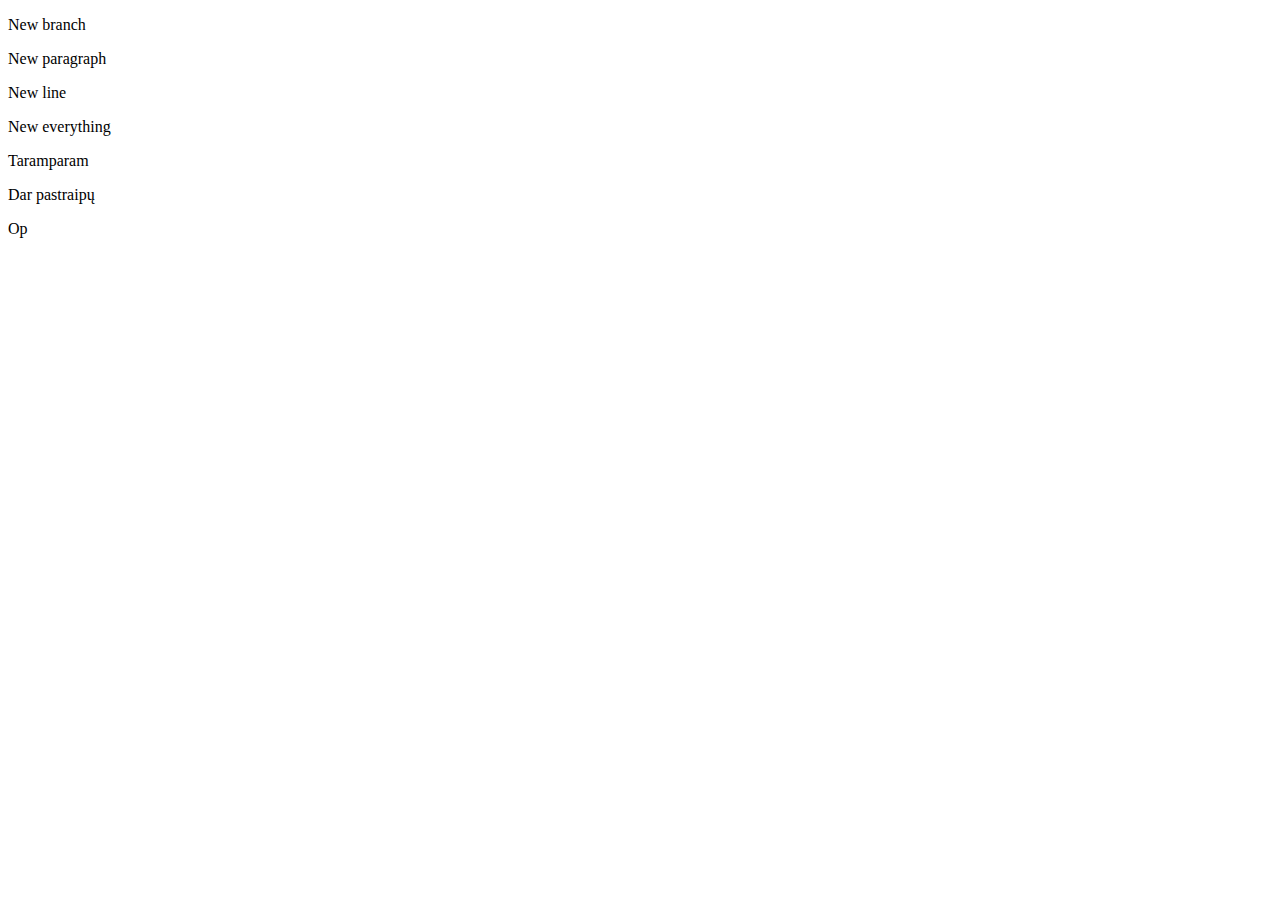
==== home..html @ 62590a90 "New branch" ====
<!DOCTYPE html>
<html lang="en">

<head>
    <meta charset="UTF-8">
    <meta name="viewport" content="width=device-width, initial-scale=1.0">
    <meta http-equiv="X-UA-Compatible" content="ie=edge">
    <title>Document</title>
</head>

<body>
    <p>New branch</p>
    <p>New paragraph</p>
    <p>New line</p>
    <p>New everything</p>
    <p>Taramparam</p>
    <p>Dar pastraipų</p>
    <p>Op</p>
</body>

</html>
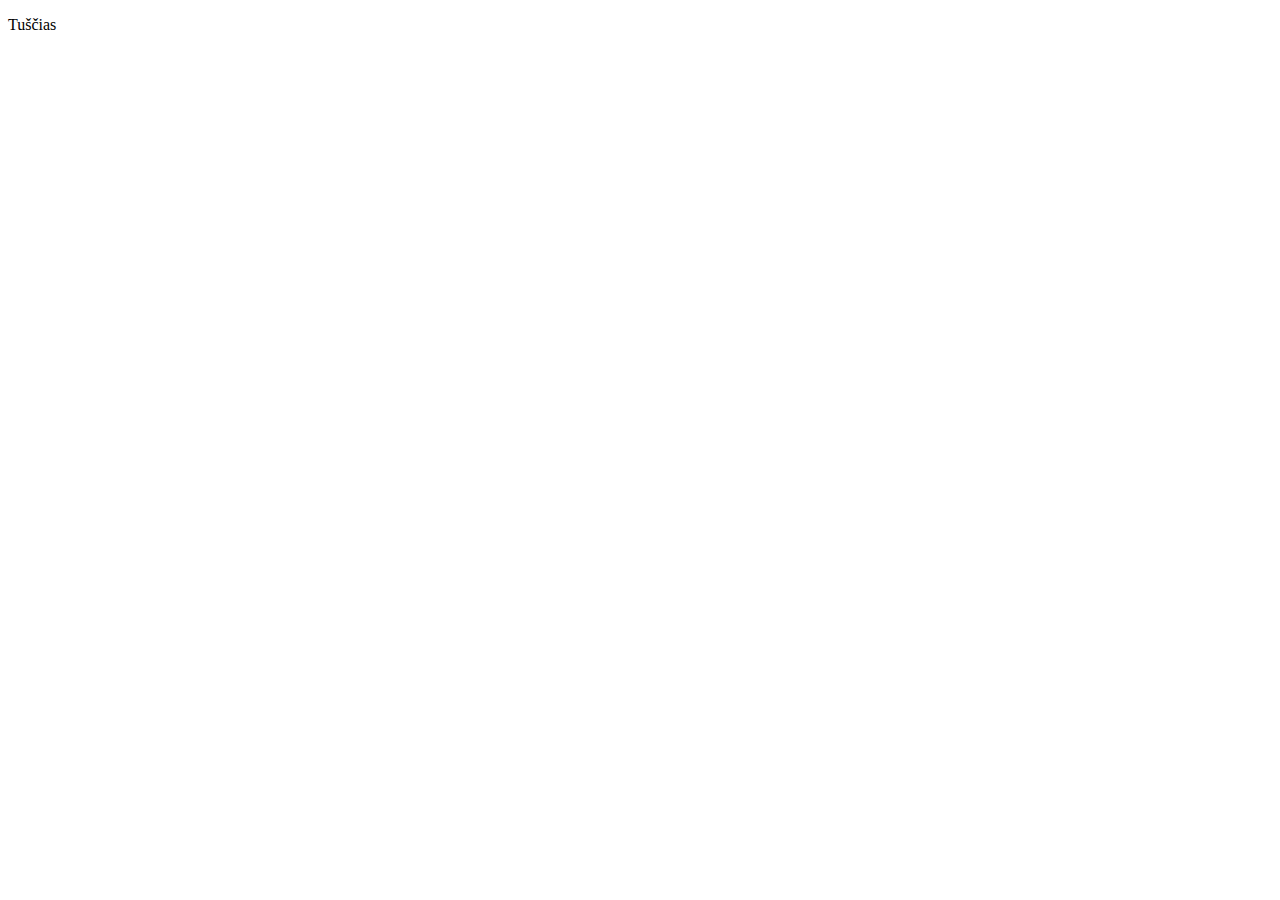
==== commit 1a12a9bb: "Modified" ====
--- a/home..html
+++ b/home..html
@@ -9,13 +9,7 @@
 </head>
 
 <body>
-    <p>New branch</p>
-    <p>New paragraph</p>
-    <p>New line</p>
-    <p>New everything</p>
-    <p>Taramparam</p>
-    <p>Dar pastraipų</p>
-    <p>Op</p>
+    <p>Tuščias</p>
 </body>
 
 </html>